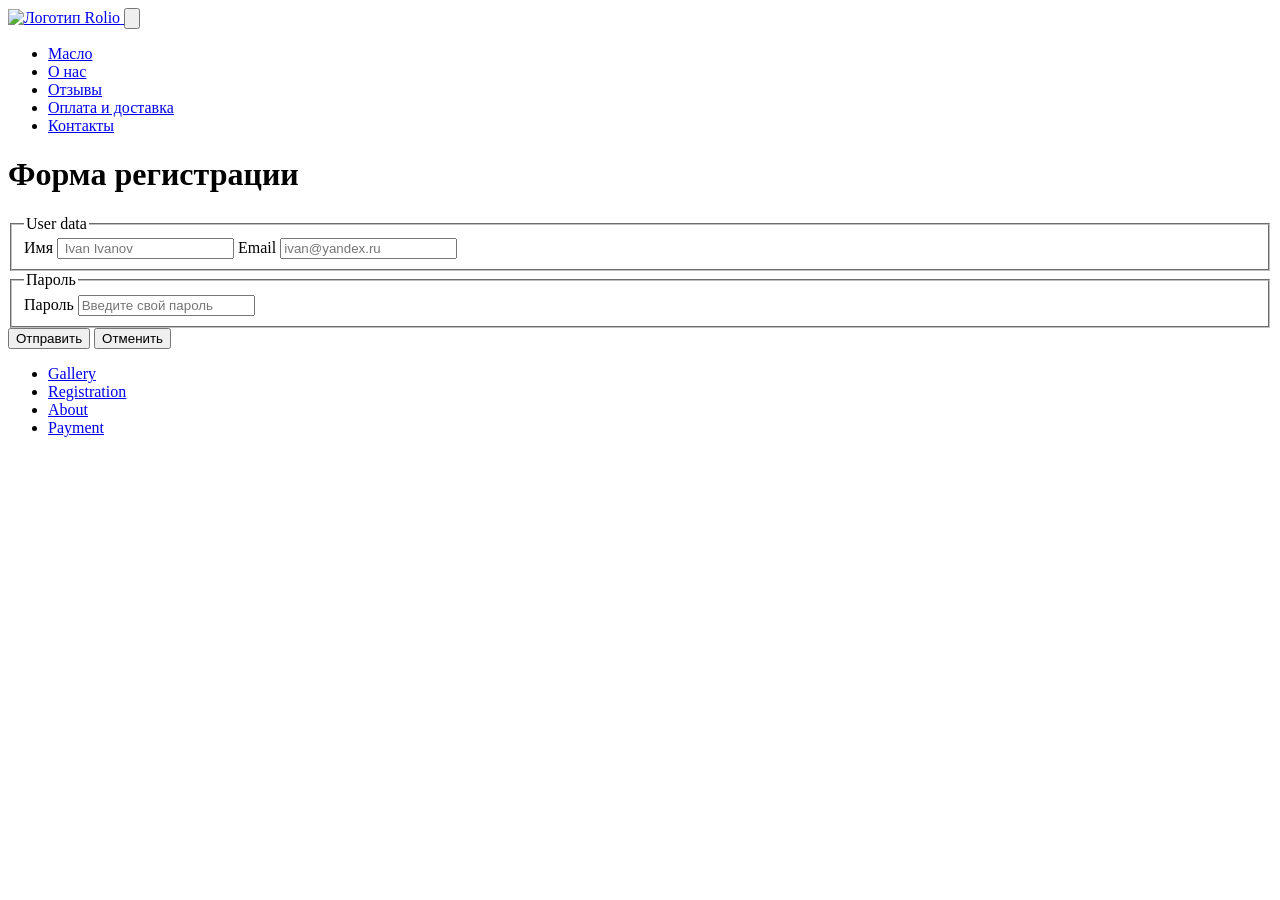
==== form.html @ dc2386bb "разметка страницы формы" ====
<!DOCTYPE html>
<html lang="ru">

<head>
    <meta charset="UTF-8">
    <meta name="viewport" content="width=device-width, initial-scale=1.0">
    <title>Форма регистрации</title>
</head>

<body>
    <header>
        <a href="index.html">
            <img src="#" alt="Логотип Rolio">
        </a>
        <button>
            <img src="#" alt="">
        </button>

        <nav>
            <ul>
                <li> <a href="# ">Масло</a></li>
                <li> <a href="# ">О нас</a></li>
                <li> <a href="# ">Отзывы</a></li>
                <li> <a href="# ">Оплата и доставка</a></li>
                <li> <a href="# ">Контакты</a></li>
            </ul>
        </nav>
    </header>
    <main>
        <h1>Форма регистрации</h1>
        <form action="#">
            <fieldset>
                <legend>User data</legend>

            <label for="name">Имя</label>
            <input type="text" id="name" name="name" placeholder=" Ivan Ivanov" required>
            <label for="email">Email</label>
            <input type="email" id="email" name="email" placeholder="ivan@yandex.ru" required>
            </fieldset>
            <fieldset>
                <legend>Пароль</legend>
                <label for="password">Пароль</label>
                <input type="password" id="password" name="password" placeholder="Введите свой пароль" required>
            </fieldset>
            <button type="submit">Отправить</button>
            <button type="reset">Отменить</button>

        </form>

    </main>
    <footer>
        <nav>
            <ul>
                <li><a href="#">Gallery</a></li>
                <li><a href="#">Registration</a></li>
                <li><a href="#utility">About</a></li>
                <li><a href="#payout">Payment</a></li>
            </ul>
        </nav>

    </footer>

</body>

</html>
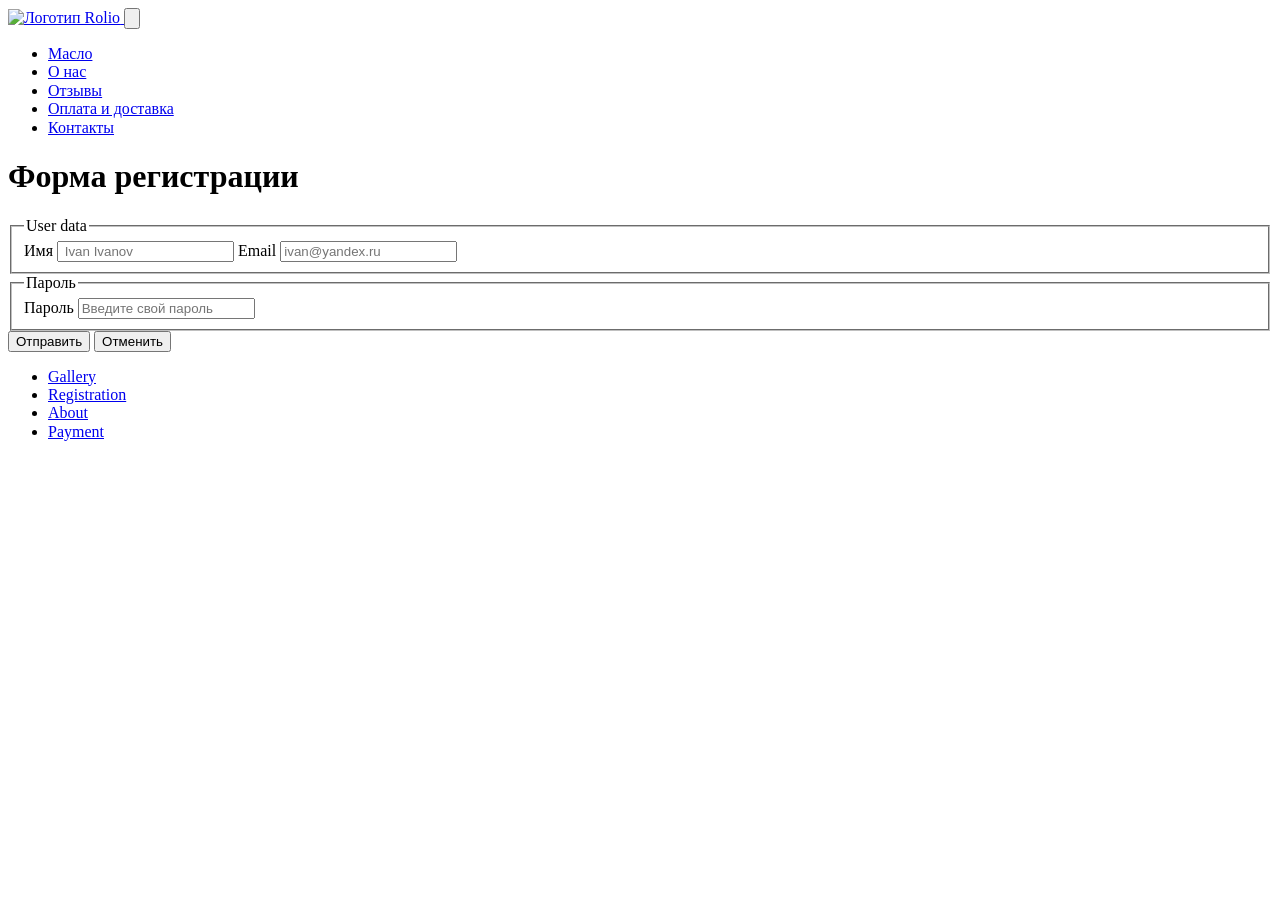
==== commit 84cafa8b: "Подключение свойств для других страниц" ====
--- a/form.html
+++ b/form.html
@@ -5,6 +5,8 @@
     <meta charset="UTF-8">
     <meta name="viewport" content="width=device-width, initial-scale=1.0">
     <title>Форма регистрации</title>
+    <link rel="stylesheet" href="styles/normalize.css">
+    <link rel="stylesheet" href="styles/main.css">
 </head>
 
 <body>
@@ -28,6 +30,7 @@
     </header>
     <main>
         <h1>Форма регистрации</h1>
+        <!--Форма регистрации-->
         <form action="#">
             <fieldset>
                 <legend>User data</legend>
--- a/styles/main.css
+++ b/styles/main.css
@@ -0,0 +1,44 @@
+@font-face {
+    font-family: "Amatic_SC";
+    font-style: normal;
+    font-weight: 400;
+    src: url("../fonts/Amatic_SC/AmaticSC-Regular.ttf") format("ttf");
+}
+
+@font-face {
+    font-family: "Roboto";
+    font-style: normal;
+    font-weight: 300;
+    src: url("../fonts/Roboto/Roboto-VariableFont_wdth\,wght.ttf) format(" ttf");
+
+    }
+
+    :root {
+        font-size: 62, 5%;
+        color: rgba(red, green, blue, alpha);
+        --color-text-primary: #4A4A4A;
+        --color-text-secondary: #4A4A4A;
+        --color-bg-light: #F5F5F5;
+        --color-bg-section: #536614;
+        --color-bg-section2: #97C20B;
+        --color-grad-primary: #536614;
+        --color-grad-secondary: #97C20B;
+
+        --font-family-base: "Amatic_SC", "Arial", sans-serif;
+        --font-weight-regular: 400;
+        --font-weight-medium: 500;
+        --font-weight-light: 300;
+    }
+
+    h1 {
+        color: var(--color-text-primary);
+
+    }
+
+    body {
+background-color: var(--color-bg-light);
+color: var(--color-text-primary);
+font-family: var(--font-family-base);
+
+
+    }
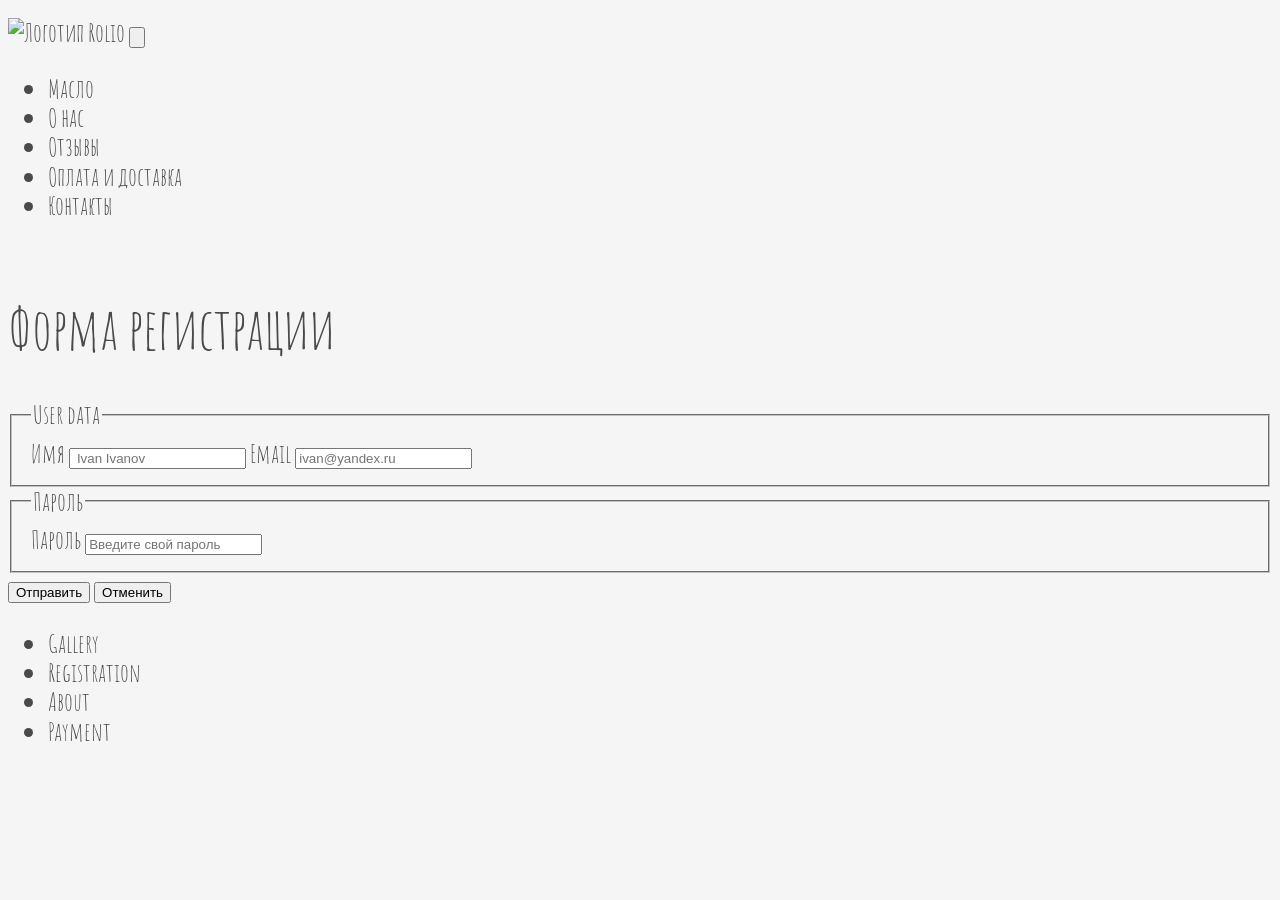
==== commit 00c02649: "Настройка внешних и внутренних отступов, скруглений" ====
--- a/form.html
+++ b/form.html
@@ -29,6 +29,7 @@
         </nav>
     </header>
     <main>
+        <div class="wrapper"></div>
         <h1>Форма регистрации</h1>
         <!--Форма регистрации-->
         <form action="#">
@@ -52,6 +53,7 @@
 
     </main>
     <footer>
+        <div class="wrapper"></div>
         <nav>
             <ul>
                 <li><a href="#">Gallery</a></li>
--- a/styles/main.css
+++ b/styles/main.css
@@ -2,20 +2,19 @@
     font-family: "Amatic_SC";
     font-style: normal;
     font-weight: 400;
-    src: url("../fonts/Amatic_SC/AmaticSC-Regular.ttf") format("ttf");
+    src: url("../fonts/Amatic_SC/AmaticSC-Regular.ttf") format("TrueType");
 }
 
 @font-face {
     font-family: "Roboto";
     font-style: normal;
     font-weight: 300;
-    src: url("../fonts/Roboto/Roboto-VariableFont_wdth\,wght.ttf) format(" ttf");
+    src: url("../fonts/Roboto/static/Roboto-Regular.ttf") format("TrueType");
 
     }
 
     :root {
-        font-size: 62, 5%;
-        color: rgba(red, green, blue, alpha);
+        font-size: 62,5%;
         --color-text-primary: #4A4A4A;
         --color-text-secondary: #4A4A4A;
         --color-bg-light: #F5F5F5;
@@ -29,16 +28,75 @@
         --font-weight-medium: 500;
         --font-weight-light: 300;
     }
+/*Способ расчета размеров элементов, который позволяет учитывать внутренние отступы и границы*/
+html {
+    box-sizing: border-box;
+    }
+*,
+*::before,
+*::after {
+    box-sizing: inherit;
+}
 
     h1 {
         color: var(--color-text-primary);
+    }
+
+    body {
+        background-color: var(--color-bg-light);
+        color: var(--color-text-primary);
+        font-family: var(--font-family-base);
+        font-size: 1.6rem;
+        line-height: 4.0rem font-weight: var(--font-weight-regular);
+        letter-spacing: 0rem;
 
     }
 
-    body {
-background-color: var(--color-bg-light);
-color: var(--color-text-primary);
-font-family: var(--font-family-base);
+/*Свойста обертки для ограничения по ширине содержимого сайта и для его центрирования*/
+.wrapper {
+    padding: 0 20px;
+    max-width: 1180px;
+    margin: 8px;
+}
+  
+header {
+    padding: 10px 0;
+    }
 
+    h1,
+    h2 {
+        font-weight: var(--font-weight-regular);
+    }
 
-    }+    h1 {
+        font-size: 3.6rem;
+        line-height: 4.0rem;
+        letter-spacing: 0rem;
+        margin: 40px 0;  
+    }
+
+    h2 {
+        font-size: 1.6rem;
+        line-height: 2.4rem;
+        letter-spacing: 0rem;
+        margin: 24px 0;
+    }
+
+    a {
+        color: var(--color-text-primary);
+        text-decoration:none;
+        font-weight: var(--font-weight-medium);
+    }
+    a.btn {
+        /*Элемент приобретает свойства блочного элемента*/
+        display: block;
+        background-color: var(--color-bg-light);
+        color: var(--color-bg-section2);
+        max-width: 280px;
+        padding: 8px;
+         border: 2px solid #536614; /* Толщина, стиль, цвет */
+        border-radius: 50px; /*Скругление всех углов*/
+        text-align: center;
+        margin: 25px;
+        }
+        
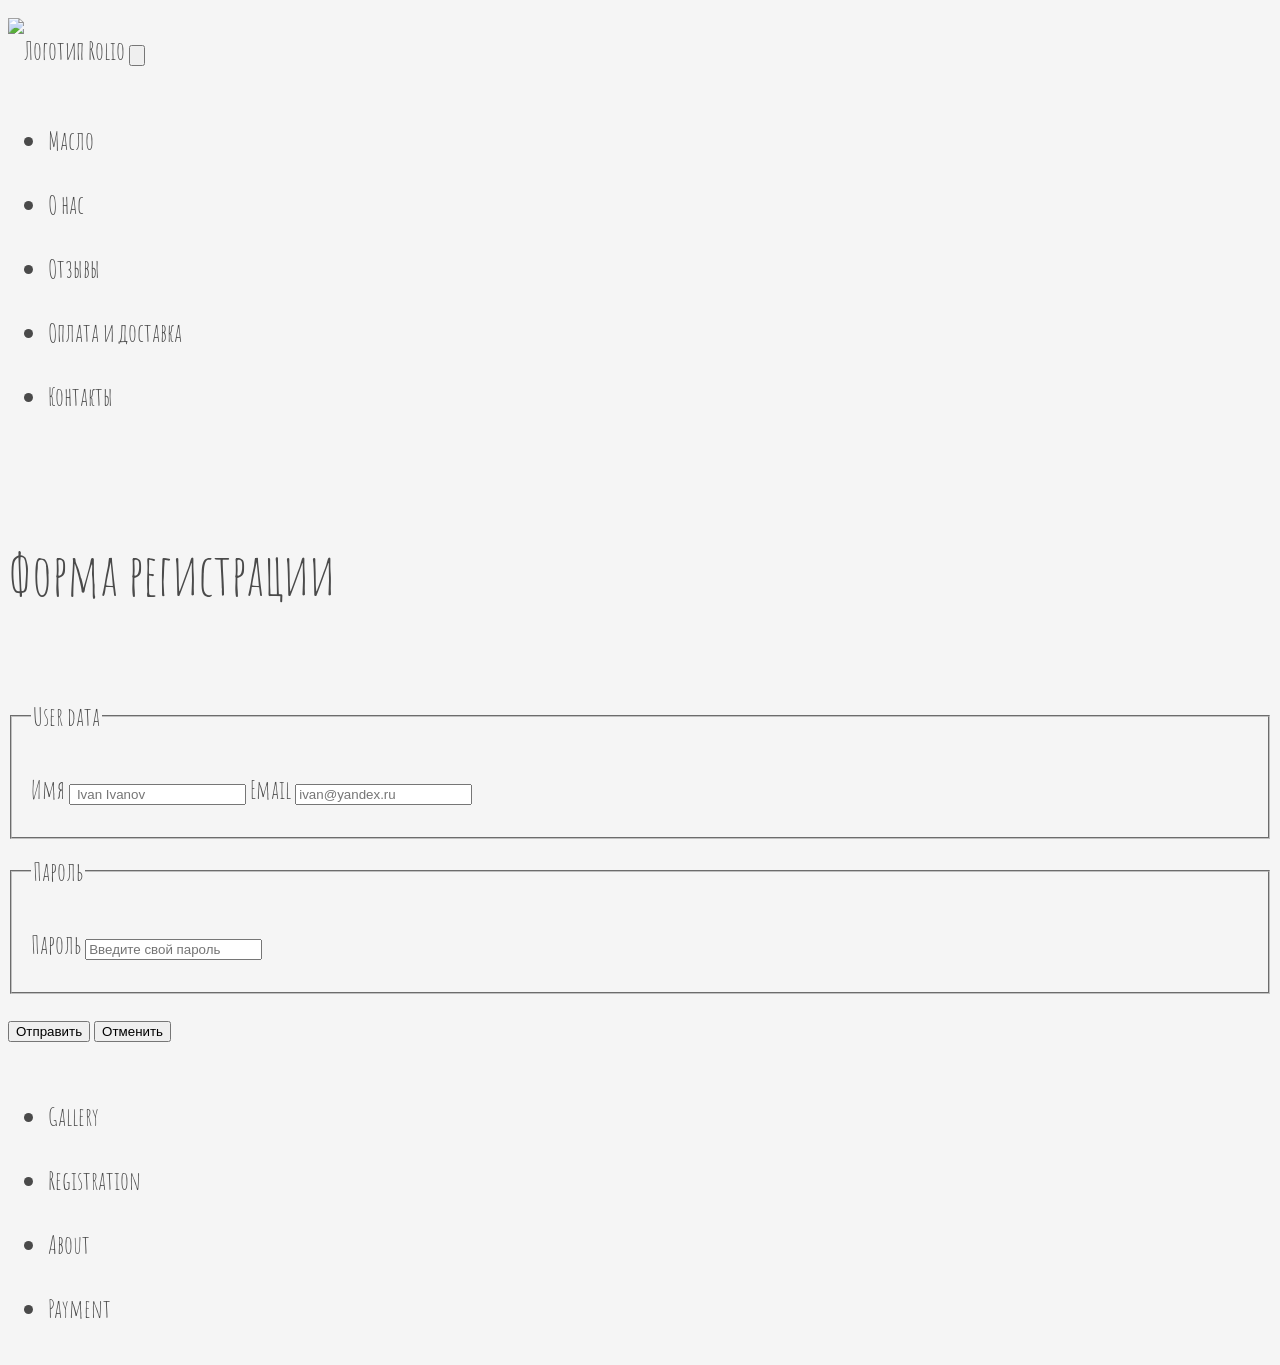
==== commit b06ff75e: "Настройка мобильной версии с помощью флексбокса" ====
--- a/form.html
+++ b/form.html
@@ -56,6 +56,7 @@
         <div class="wrapper"></div>
         <nav>
             <ul>
+                
                 <li><a href="#">Gallery</a></li>
                 <li><a href="#">Registration</a></li>
                 <li><a href="#utility">About</a></li>
--- a/styles/main.css
+++ b/styles/main.css
@@ -43,13 +43,18 @@
     }
 
     body {
+    /*Данные свойства необходимы для прибивания футера к низу страницы*/
+        height: 100vh;
+        display: flex;
+        flex-direction: column;
+        /*Свойства внешнего вида*/
         background-color: var(--color-bg-light);
         color: var(--color-text-primary);
         font-family: var(--font-family-base);
         font-size: 1.6rem;
-        line-height: 4.0rem font-weight: var(--font-weight-regular);
+        line-height: 4.0rem;
+        font-weight: var(--font-weight-regular);
         letter-spacing: 0rem;
-
     }
 
 /*Свойста обертки для ограничения по ширине содержимого сайта и для его центрирования*/
@@ -61,8 +66,63 @@
   
 header {
     padding: 10px 0;
+     border-bottom: 0,4rem solid;
+    position: sticky;
+    top: 0;
+    z-index: 50;
     }
 
+/* Стили для меню */
+        .menu {
+            display: none;
+            position: absolute;
+            width: 85vw;
+            top: 4rem;
+        }
+        
+        .hamburger {
+            cursor: pointer;
+            display: inline-block;
+            padding: 10px 15px;
+            position: relative;
+            user-select: none;
+            background-color: #ccc;
+            border-radius: 5px;
+        }
+        
+        
+        /* Показываем меню при нажатии на гамбургер */
+        input[type=checkbox]:checked ~ .menu {
+            display: inline-block;
+        }
+        
+        /* Скрытие чекбокса */
+        #toggle {
+            display: none;
+        }
+        
+        /* Стили для пунктов меню */
+        .menu {
+            background-color: #f4f4f4;
+            list-style-type: none;
+            margin-top: 50px;
+            padding: 0;
+            position: absolute;
+            text-align: center;
+            width: 100%;
+            border-top: 1px solid #ccc;
+        }
+        
+        .menu li {
+            margin: 0;
+            padding: 12px 0;
+            border-bottom: 1px solid #ccc;
+        }
+        
+        .menu li a {
+            color: #333;
+            text-decoration: none;
+        }
     h1,
     h2 {
         font-weight: var(--font-weight-regular);
@@ -72,14 +132,14 @@
         font-size: 3.6rem;
         line-height: 4.0rem;
         letter-spacing: 0rem;
-        margin: 40px 0;  
+        padding: 40px 0;  
     }
 
     h2 {
         font-size: 1.6rem;
         line-height: 2.4rem;
         letter-spacing: 0rem;
-        margin: 24px 0;
+        padding: 24px 0;
     }
 
     a {
@@ -97,6 +157,15 @@
          border: 2px solid #536614; /* Толщина, стиль, цвет */
         border-radius: 50px; /*Скругление всех углов*/
         text-align: center;
-        margin: 25px;
+        margin: 20px;
         }
-        +   footer {
+    margin-top: auto;
+       }
+        .footer-navigation ul{
+            display: flex;
+            justify-content: center;
+            gap: 20px;
+            list-style-type: none;
+            flex-wrap: wrap;
+            }
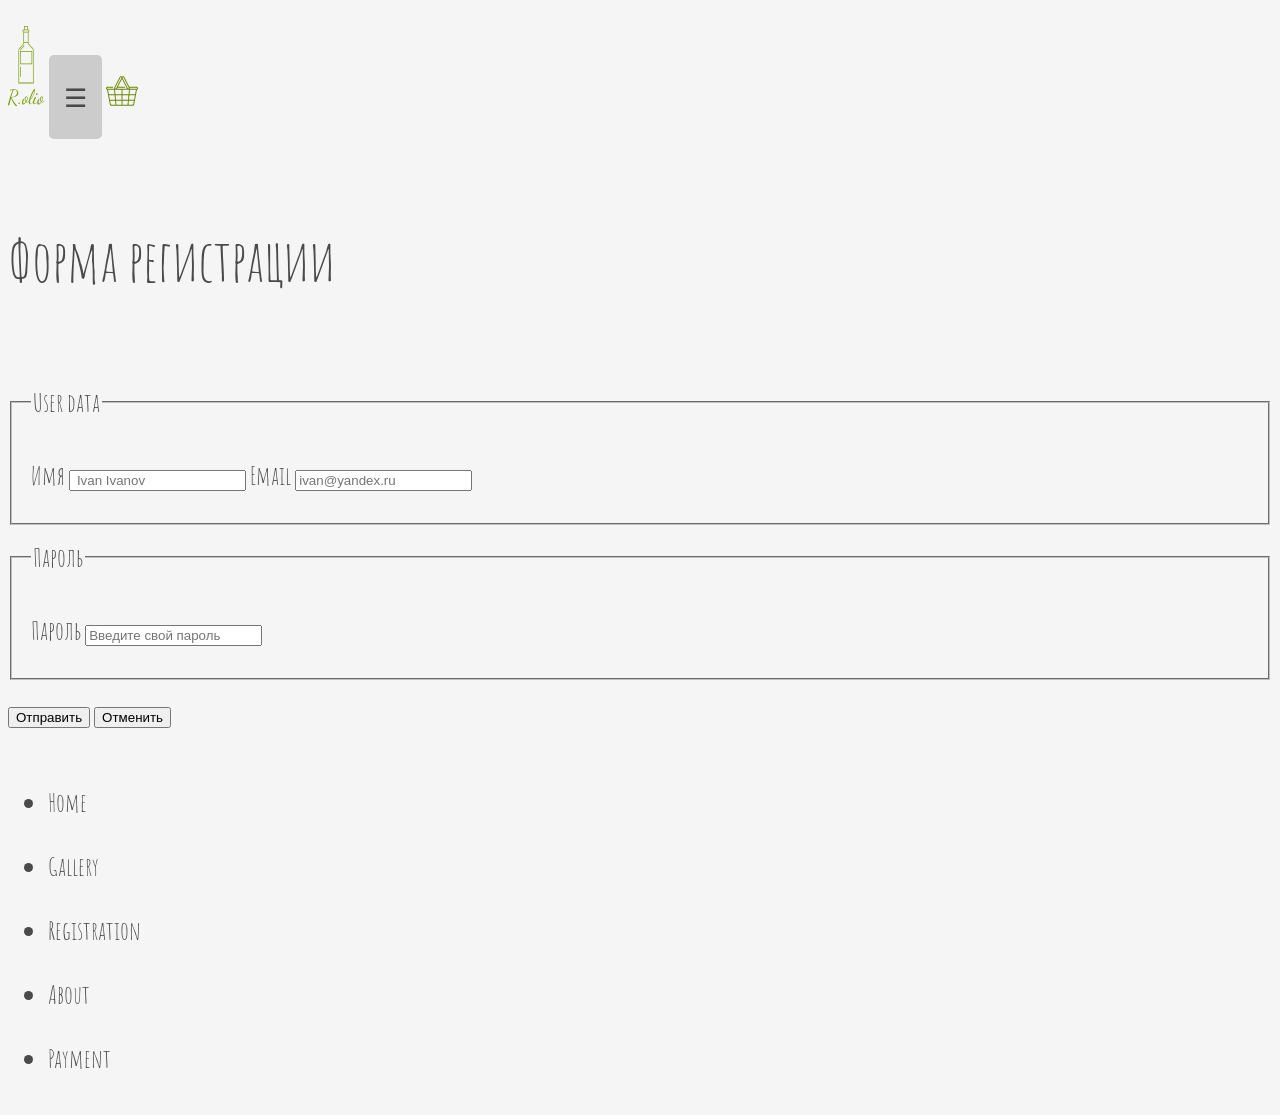
==== commit d054d00f: "Создание гридов на примере гелереи, изменения футера и хедера других страниц" ====
--- a/form.html
+++ b/form.html
@@ -10,23 +10,32 @@
 </head>
 
 <body>
-    <header>
+       <header>
+        <!--wrapper - обертка для ограничения по ширине и центрирования-->
+        <div class="wrapper wrapper-flex"></div>
+
         <a href="index.html">
-            <img src="#" alt="Логотип Rolio">
+            <img src="images/Logo.svg" alt="Логотип с нарисованной бутылкой Rolio">
         </a>
-        <button>
-            <img src="#" alt="">
-        </button>
 
-        <nav>
-            <ul>
-                <li> <a href="# ">Масло</a></li>
-                <li> <a href="# ">О нас</a></li>
-                <li> <a href="# ">Отзывы</a></li>
-                <li> <a href="# ">Оплата и доставка</a></li>
-                <li> <a href="# ">Контакты</a></li>
-            </ul>
-        </nav>
+       <!-- Гамбургер -->
+    <label class="hamburger" for="toggle">&#9776;</label>
+    <input type="checkbox" id="toggle"/>
+    
+    <!-- Меню -->
+    <ul class="menu">
+        <li><a href="#">Главная</a></li>
+        <li><a href="#">О нас</a></li>
+        <li><a href="#">Услуги</a></li>
+        <li><a href="#">Контакты</a></li>
+    </ul>
+
+        </a>
+
+         <a href="index.html">
+            <img src="images/korzina.svg" alt="корзинка нарисованная">
+        </a>
+
     </header>
     <main>
         <div class="wrapper"></div>
@@ -54,9 +63,10 @@
     </main>
     <footer>
         <div class="wrapper"></div>
+        <nav class="footer-navigation"></nav>
         <nav>
             <ul>
-                
+                <li><a href="index.html">Home</a></li>
                 <li><a href="#">Gallery</a></li>
                 <li><a href="#">Registration</a></li>
                 <li><a href="#utility">About</a></li>
--- a/styles/main.css
+++ b/styles/main.css
@@ -78,6 +78,7 @@
             position: absolute;
             width: 85vw;
             top: 4rem;
+            z-index: 100;
         }
         
         .hamburger {
@@ -164,8 +165,7 @@
        }
         .footer-navigation ul{
             display: flex;
-            justify-content: center;
+            flex-direction: column;
             gap: 20px;
             list-style-type: none;
-            flex-wrap: wrap;
             }
